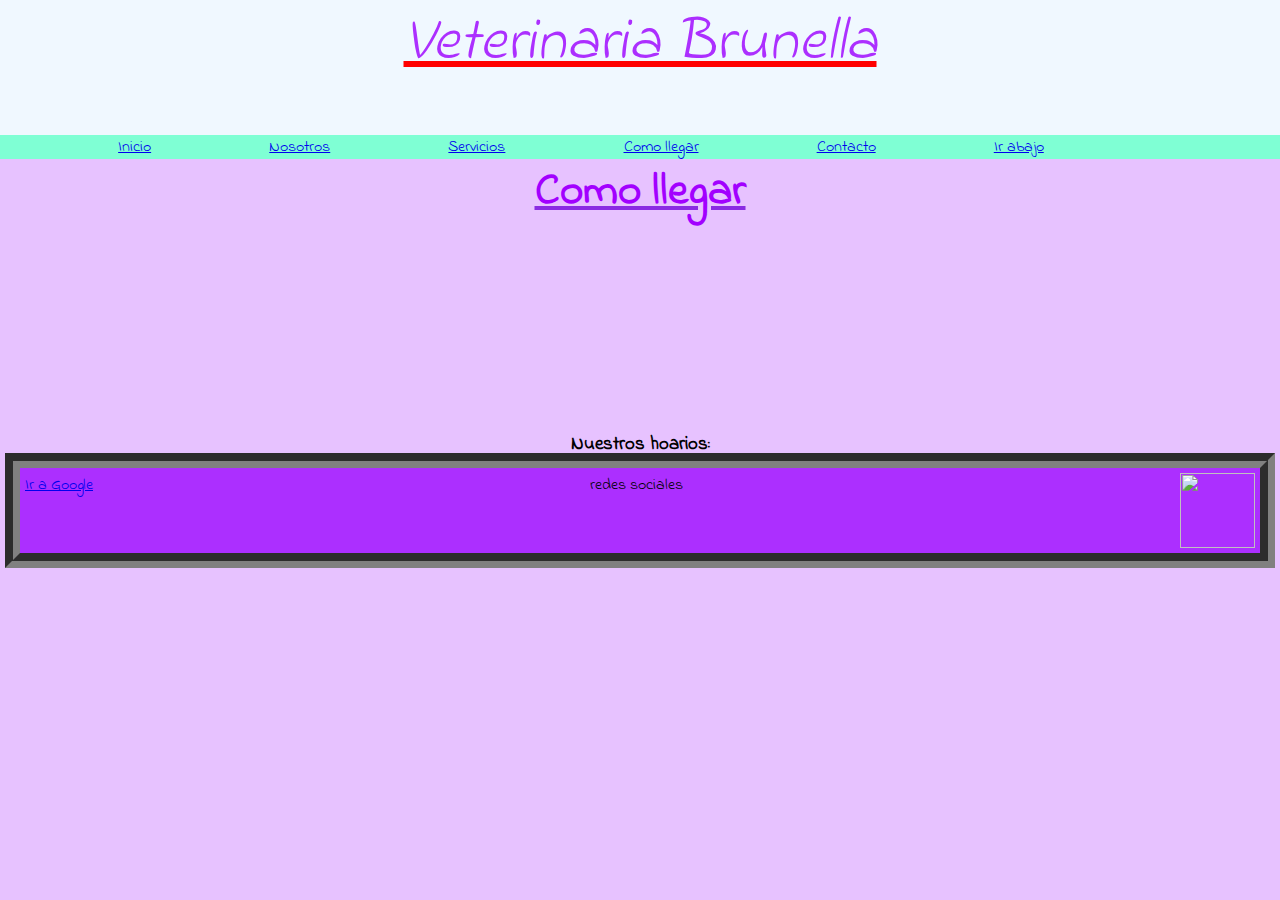
==== paginas/comollegar.html @ 5ef9a54f "inicio git todos los archivos" ====
<!DOCTYPE html>
<html lang="es">
<head>
    <meta charset="UTF-8">
    <meta http-equiv="X-UA-Compatible" content="IE=edge">
    <meta name="viewport" content="width=device-width, initial-scale=1.0">
    <link rel="stylesheet" href="../normalize.css">
    <link rel="stylesheet" href="../estilos.css">
    <title>Veterinaria Brunella</title>
    <link rel="shortcut icon" href="../Multimedia/icono.png" type="image/x-icon">
    <link rel="preconnect" href="https://fonts.googleapis.com">
    <link rel="preconnect" href="https://fonts.gstatic.com" crossorigin>
    <link href="https://fonts.googleapis.com/css2?family=Indie+Flower&display=swap" rel="stylesheet">
</head>
<body>
    <header class="encabezado">
        <h1>Veterinaria Brunella</h1><br><br>
        <nav>
            <a href="../index.html">Inicio</a>
            <a href="/paginas/nosotros.html">Nosotros</a>
            <a href="/paginas/servicios.html">Servicios</a>
            <a href="/paginas/comollegar.html">Como llegar</a>
            <a href="/paginas/contacto.html">Contacto</a>
            <a href="#abajo">Ir abajo</a>
        <nav>
        
    </header>

    <div >
        <h2>Como llegar</h2><br><br>
        <iframe src="https://www.google.com/maps/embed?pb=!1m14!1m8!1m3!1d13122.14279586924!2d-58.4001043!3d-34.691666!3m2!1i1024!2i768!4f13.1!3m3!1m2!1s0x0%3A0x750b2d71292a50b9!2sVeterinaria%20Brunella!5e0!3m2!1ses!2sar!4v1655520952733!5m2!1ses!2sar" width="50%" height="80%" style="border:0;" allowfullscreen="" loading="lazy" referrerpolicy="no-referrer-when-downgrade"></iframe>
        <h3>Nuestros hoarios:</h3>
    </div>
    
    <footer id="abajo">
        <a href="https://www.google.com/webhp?authuser=1">Ir a Google</a>
        redes sociales<img src="../Multimedia/icono.png" alt="" height="75" width="75">
        
    </footer>
</body>
</html>
---- estilos.css ----
*{
    margin: 0;
    padding: 0;
}

body{
    text-align: center;
    font-family: 'Indie Flower', cursive;
    background-color: rgba(172, 47, 255, 0.295);
}

nav{
    background-color: aquamarine;
    display: flex;
    flex-direction: row;
    flex-wrap: wrap;
    justify-content: space-evenly;

}

.main{
    display: grid;
    
    grid-template-columns: repeat(2, 1fr);
    grid-template-rows: 300px 300px;
    
    grid-gap: 10px;
}

.item1{
    grid-column: 1/2;
    grid-row: 1/3;
    background-image: url(/multimedia/gatitos.png);
    background-size: cover;
    background-position: center;
}
.item2{
    grid-column: 2/3;
    grid-row: 1/2;
}
.item3{
    grid-column: 2/3;
    grid-row: 2/3;
}

.nosotros{
    text-align: left;
    margin: 5px;
    border: auto;
    padding: 30px;
}

div p{
    font-size: 20px;
    font-weight: bold;
}

section p{
    font-size: 20px;
    font-weight: bold;
}

.encabezado{
    background-color: aliceblue;
    background-image: url(./Multimedia/perri.jpg.jpg);
    background-size: cover;
    background-repeat: no-repeat;
    background-position: bottom;
    background-attachment: fixed;
}

h1{
    color: rgb(172, 47, 255);
    font-weight: 150;
    font-style: italic;
    font-size: 60px;
    text-decoration: underline red;
}

h2{
    color: rgb(162, 0, 255);
    font-weight: 4px;
    font-style: normal;
    font-size: 45px;
    text-decoration: underline blueviolet;
}

footer{
    background-color: rgb(172, 47, 255);
    border: 15px solid red;
    border-style: groove;
    border-color: grey;
    border-width: 15px;
    
    
    width: auto;
    margin: 5px;
    margin-bottom: 0px;
    padding: 5px;
    bottom: 10px;

    position: relative;
    display: flex;
    justify-content: space-between;
}

@media screen and (max-width: 1200px){
    .main{
        grid-template-rows: auto;
    }
}
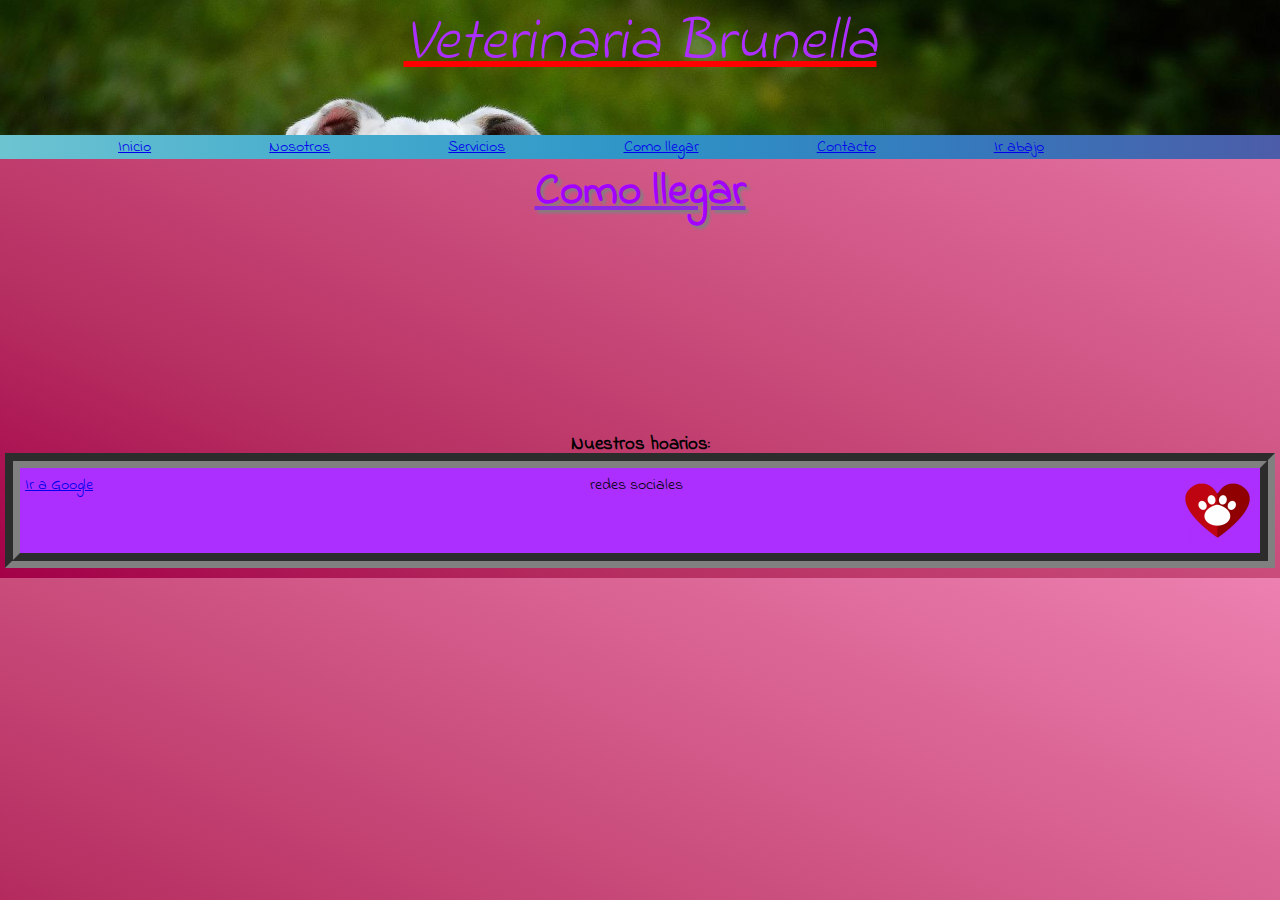
==== commit f48f48cc: "boostrap01" ====
--- a/paginas/comollegar.html
+++ b/paginas/comollegar.html
@@ -7,7 +7,7 @@
     <link rel="stylesheet" href="../normalize.css">
     <link rel="stylesheet" href="../estilos.css">
     <title>Veterinaria Brunella</title>
-    <link rel="shortcut icon" href="../Multimedia/icono.png" type="image/x-icon">
+    <link rel="shortcut icon" href="../multimedia/icono.png" type="image/x-icon">
     <link rel="preconnect" href="https://fonts.googleapis.com">
     <link rel="preconnect" href="https://fonts.gstatic.com" crossorigin>
     <link href="https://fonts.googleapis.com/css2?family=Indie+Flower&display=swap" rel="stylesheet">
@@ -17,10 +17,10 @@
         <h1>Veterinaria Brunella</h1><br><br>
         <nav>
             <a href="../index.html">Inicio</a>
-            <a href="/paginas/nosotros.html">Nosotros</a>
-            <a href="/paginas/servicios.html">Servicios</a>
-            <a href="/paginas/comollegar.html">Como llegar</a>
-            <a href="/paginas/contacto.html">Contacto</a>
+            <a href="nosotros.html">Nosotros</a>
+            <a href="servicios.html">Servicios</a>
+            <a href="comollegar.html">Como llegar</a>
+            <a href="contacto.html">Contacto</a>
             <a href="#abajo">Ir abajo</a>
         <nav>
         
@@ -34,7 +34,7 @@
     
     <footer id="abajo">
         <a href="https://www.google.com/webhp?authuser=1">Ir a Google</a>
-        redes sociales<img src="../Multimedia/icono.png" alt="" height="75" width="75">
+        redes sociales<img src="../multimedia/icono.png" alt="" height="75" width="75">
         
     </footer>
 </body>
--- a/estilos.css
+++ b/estilos.css
@@ -6,11 +6,19 @@
 body{
     text-align: center;
     font-family: 'Indie Flower', cursive;
-    background-color: rgba(172, 47, 255, 0.295);
+    background-image: linear-gradient(to right top, #a30048, #b62f61, #c94c7b, #db6696, #ec80b0);
 }
 
+nav a:hover{
+    background-color: violet;
+    transition: 1.25s;
+    
+}
+
+
 nav{
-    background-color: aquamarine;
+    background-image: linear-gradient(to right, #6dc4d1, #47adcd, #2e94c7, #3579bc, #4c5ca8);
+    background-image: linear-gradient(to right, #6dc4d1, #47adcd, #2e94c7, #3579bc, #4c5ca8); 
     display: flex;
     flex-direction: row;
     flex-wrap: wrap;
@@ -31,9 +39,20 @@
     grid-column: 1/2;
     grid-row: 1/3;
     background-image: url(/multimedia/gatitos.png);
+    animation: ease-in animat 1s ;
+    
     background-size: cover;
     background-position: center;
 }
+
+@keyframes animat{
+    0%{
+        transform: scale(0);
+    }100%{
+        transform: scale(1);
+    }
+}
+
 .item2{
     grid-column: 2/3;
     grid-row: 1/2;
@@ -62,7 +81,7 @@
 
 .encabezado{
     background-color: aliceblue;
-    background-image: url(./Multimedia/perri.jpg.jpg);
+    background-image: url(./multimedia/perri.jpg.jpg);
     background-size: cover;
     background-repeat: no-repeat;
     background-position: bottom;
@@ -83,11 +102,12 @@
     font-style: normal;
     font-size: 45px;
     text-decoration: underline blueviolet;
+    text-shadow: 3px 3px 3px gray;
 }
 
 footer{
     background-color: rgb(172, 47, 255);
-    border: 15px solid red;
+    border: 10px solid red;
     border-style: groove;
     border-color: grey;
     border-width: 15px;
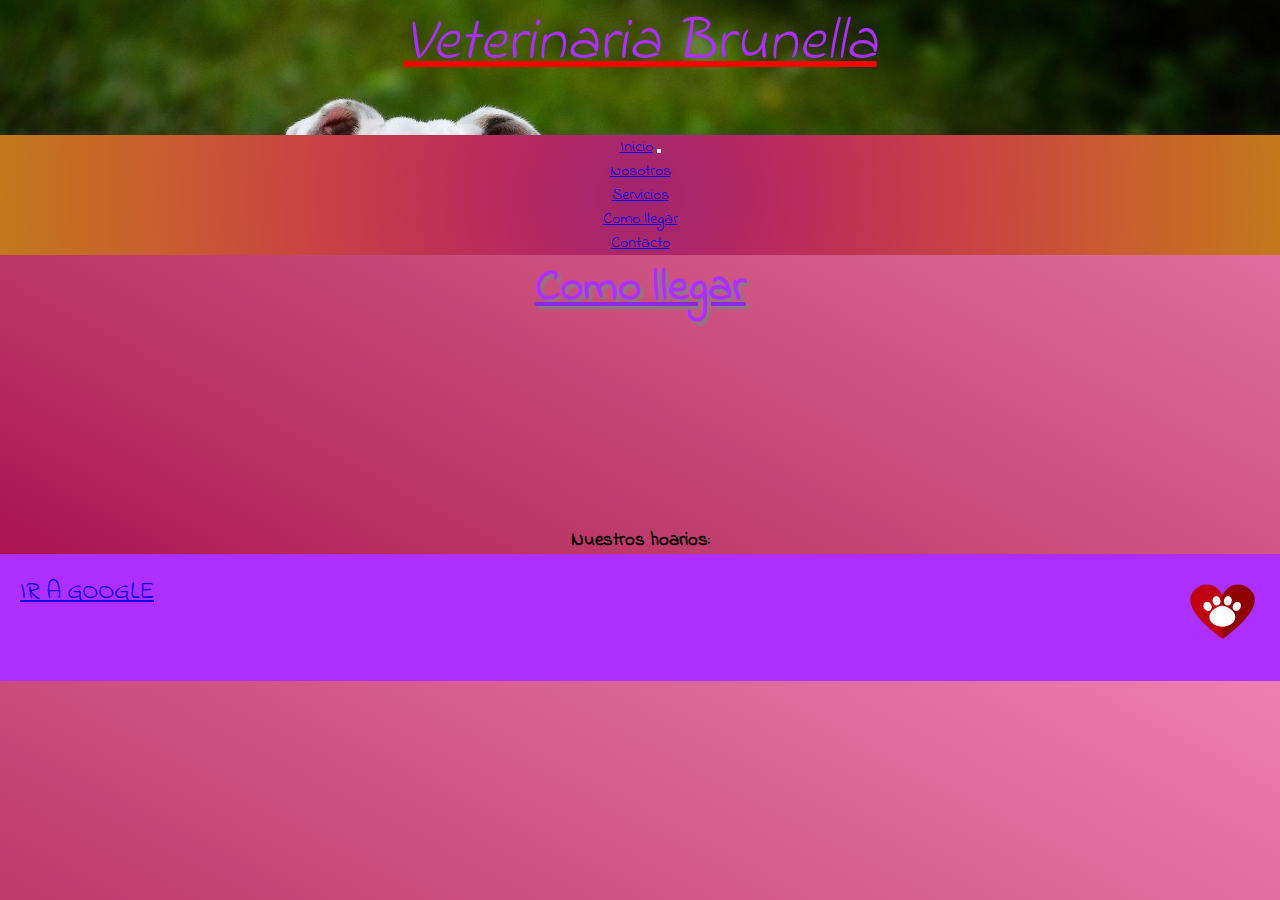
==== commit 8dcce91e: "Mejorando el SEO" ====
--- a/paginas/comollegar.html
+++ b/paginas/comollegar.html
@@ -4,6 +4,10 @@
     <meta charset="UTF-8">
     <meta http-equiv="X-UA-Compatible" content="IE=edge">
     <meta name="viewport" content="width=device-width, initial-scale=1.0">
+    <meta name="description" content="veterinaria en lanus, los mejores de la zona">
+    <meta name="keywords" content="veterinaria, cerca, emergencia, contacto, experiencia, veterinarios, veterinaria lanus, profesional veterinario,">
+    <link rel="stylesheet" href="https://cdn.jsdelivr.net/npm/bootstrap@4.6.2/dist/css/bootstrap.min.css" integrity="sha384-xOolHFLEh07PJGoPkLv1IbcEPTNtaed2xpHsD9ESMhqIYd0nLMwNLD69Npy4HI+N" crossorigin="anonymous">
+    <link rel="stylesheet" href="./estilos.css">
     <link rel="stylesheet" href="../normalize.css">
     <link rel="stylesheet" href="../estilos.css">
     <title>Veterinaria Brunella</title>
@@ -11,18 +15,38 @@
     <link rel="preconnect" href="https://fonts.googleapis.com">
     <link rel="preconnect" href="https://fonts.gstatic.com" crossorigin>
     <link href="https://fonts.googleapis.com/css2?family=Indie+Flower&display=swap" rel="stylesheet">
+    <link rel="stylesheet" href="https://cdnjs.cloudflare.com/ajax/libs/font-awesome/6.1.2/css/all.min.css" integrity="sha512-1sCRPdkRXhBV2PBLUdRb4tMg1w2YPf37qatUFeS7zlBy7jJI8Lf4VHwWfZZfpXtYSLy85pkm9GaYVYMfw5BC1A==" crossorigin="anonymous" referrerpolicy="no-referrer" />
 </head>
 <body>
     <header class="encabezado">
         <h1>Veterinaria Brunella</h1><br><br>
-        <nav>
-            <a href="../index.html">Inicio</a>
-            <a href="nosotros.html">Nosotros</a>
-            <a href="servicios.html">Servicios</a>
-            <a href="comollegar.html">Como llegar</a>
-            <a href="contacto.html">Contacto</a>
-            <a href="#abajo">Ir abajo</a>
-        <nav>
+        <nav class="navbar navbar-expand-lg navbar-dark ">
+            <div class="container-fluid">
+                <a class="navbar-brand" href="../index.html">Inicio</a>
+                <button class="navbar-toggler" type="button" data-bs-toggle="collapse"
+                    data-bs-target="#navbarSupportedContent" aria-controls="navbarSupportedContent" aria-expanded="false"
+                    aria-label="Toggle navigation">
+                    <span class="navbar-toggler-icon"></span>
+                </button>
+                <div class="collapse navbar-collapse" id="navbarSupportedContent">
+                    <ul class="navbar-nav me-auto mb-2 mb-lg-0">
+                        <li class="nav-item">
+                            <a class="nav-link active" aria-current="page" href="nosotros.html">Nosotros</a>
+                        </li>
+                        <li class="nav-item">
+                            <a class="nav-link" href="servicios.html">Servicios</a>
+                        </li>
+                        <li class="nav-item">
+                            <a class="nav-link" href="comollegar.html">Como llegar</a>
+                        </li>
+                        <li class="nav-item">
+                            <a class="nav-link" href="contacto.html">Contacto</a>
+                        </li>
+                        
+                    </ul>
+                </div>
+            </div>
+        </nav>
         
     </header>
 
@@ -33,9 +57,16 @@
     </div>
     
     <footer id="abajo">
-        <a href="https://www.google.com/webhp?authuser=1">Ir a Google</a>
-        redes sociales<img src="../multimedia/icono.png" alt="" height="75" width="75">
-        
+        <div><a href="https://www.google.com/webhp?authuser=1">Ir a Google</a></div>
+        <div>
+            <i class="fa-brands fa-facebook"></i>
+            <i class="fa-brands fa-instagram"></i>
+            <i class="fa-brands fa-twitter"></i>
+        </div>
+        <div><img src="../multimedia/icono.png" alt="" height="75" width="75"></div>
     </footer>
+    <script src="https://cdn.jsdelivr.net/npm/jquery@3.5.1/dist/jquery.slim.min.js" integrity="sha384-DfXdz2htPH0lsSSs5nCTpuj/zy4C+OGpamoFVy38MVBnE+IbbVYUew+OrCXaRkfj" crossorigin="anonymous"></script>
+    <script src="https://cdn.jsdelivr.net/npm/popper.js@1.16.1/dist/umd/popper.min.js" integrity="sha384-9/reFTGAW83EW2RDu2S0VKaIzap3H66lZH81PoYlFhbGU+6BZp6G7niu735Sk7lN" crossorigin="anonymous"></script>
+    <script src="https://cdn.jsdelivr.net/npm/bootstrap@4.6.2/dist/js/bootstrap.min.js" integrity="sha384-+sLIOodYLS7CIrQpBjl+C7nPvqq+FbNUBDunl/OZv93DB7Ln/533i8e/mZXLi/P+" crossorigin="anonymous"></script>
 </body>
 </html>--- a/estilos.css
+++ b/estilos.css
@@ -1,131 +1,132 @@
-*{
-    margin: 0;
-    padding: 0;
+* {
+  margin: 0;
+  padding: 0;
 }
 
-body{
-    text-align: center;
-    font-family: 'Indie Flower', cursive;
-    background-image: linear-gradient(to right top, #a30048, #b62f61, #c94c7b, #db6696, #ec80b0);
+body {
+  text-align: center;
+  font-family: "Indie Flower", cursive;
+  background-image: linear-gradient(to right top, #a30048, #b62f61, #c94c7b, #db6696, #ec80b0);
 }
 
-nav a:hover{
-    background-color: violet;
-    transition: 1.25s;
-    
+nav a:hover {
+  background-color: violet;
+  transition: 1s;
 }
 
-
-nav{
-    background-image: linear-gradient(to right, #6dc4d1, #47adcd, #2e94c7, #3579bc, #4c5ca8);
-    background-image: linear-gradient(to right, #6dc4d1, #47adcd, #2e94c7, #3579bc, #4c5ca8); 
-    display: flex;
-    flex-direction: row;
-    flex-wrap: wrap;
-    justify-content: space-evenly;
-
+nav {
+  background-image: radial-gradient(circle, #a12470, #ba2c5b, #c74245, #c95d2f, #c2791b);
 }
 
-.main{
-    display: grid;
-    
-    grid-template-columns: repeat(2, 1fr);
-    grid-template-rows: 300px 300px;
-    
-    grid-gap: 10px;
+.main {
+  display: grid;
+  grid-template-columns: repeat(2, 1fr);
+  grid-template-rows: 300px 300px;
+  grid-gap: 10px;
 }
 
-.item1{
-    grid-column: 1/2;
-    grid-row: 1/3;
-    background-image: url(/multimedia/gatitos.png);
-    animation: ease-in animat 1s ;
-    
-    background-size: cover;
-    background-position: center;
+.item1 {
+  grid-column: 1/2;
+  grid-row: 1/3;
+  background-image: url(./multimedia/gatitos.png);
+  -webkit-animation: ease-in animat 1s;
+          animation: ease-in animat 1s;
+  background-size: cover;
+  background-position: center;
 }
 
-@keyframes animat{
-    0%{
-        transform: scale(0);
-    }100%{
-        transform: scale(1);
-    }
+@-webkit-keyframes animat {
+  0% {
+    transform: scale(0);
+  }
+  100% {
+    transform: scale(1);
+  }
 }
 
-.item2{
-    grid-column: 2/3;
-    grid-row: 1/2;
+@keyframes animat {
+  0% {
+    transform: scale(0);
+  }
+  100% {
+    transform: scale(1);
+  }
 }
-.item3{
-    grid-column: 2/3;
-    grid-row: 2/3;
+.item2 {
+  grid-column: 2/3;
+  grid-row: 1/2;
 }
 
-.nosotros{
-    text-align: left;
-    margin: 5px;
-    border: auto;
-    padding: 30px;
+.item3 {
+  grid-column: 2/3;
+  grid-row: 2/3;
 }
 
-div p{
-    font-size: 20px;
-    font-weight: bold;
+.nosotros {
+  text-align: left;
+  margin: 5px;
+  border: auto;
+  padding: 30px;
 }
 
-section p{
-    font-size: 20px;
-    font-weight: bold;
+div p {
+  font-size: 20px;
+  font-weight: bold;
 }
 
-.encabezado{
-    background-color: aliceblue;
-    background-image: url(./multimedia/perri.jpg.jpg);
-    background-size: cover;
-    background-repeat: no-repeat;
-    background-position: bottom;
-    background-attachment: fixed;
+section p {
+  font-size: 20px;
+  font-weight: bold;
 }
 
-h1{
-    color: rgb(172, 47, 255);
-    font-weight: 150;
-    font-style: italic;
-    font-size: 60px;
-    text-decoration: underline red;
+.encabezado {
+  background-color: aliceblue;
+  background-image: url(./multimedia/perri.jpg.jpg);
+  background-size: cover;
+  background-repeat: no-repeat;
+  background-position: bottom;
+  background-attachment: fixed;
 }
 
-h2{
-    color: rgb(162, 0, 255);
-    font-weight: 4px;
-    font-style: normal;
-    font-size: 45px;
-    text-decoration: underline blueviolet;
-    text-shadow: 3px 3px 3px gray;
+h1 {
+  color: rgb(172, 47, 255);
+  font-weight: 150;
+  font-style: italic;
+  font-size: 60px;
+  -webkit-text-decoration: underline red;
+          text-decoration: underline red;
 }
 
-footer{
-    background-color: rgb(172, 47, 255);
-    border: 10px solid red;
-    border-style: groove;
-    border-color: grey;
-    border-width: 15px;
-    
-    
-    width: auto;
-    margin: 5px;
-    margin-bottom: 0px;
-    padding: 5px;
-    bottom: 10px;
-
-    position: relative;
-    display: flex;
-    justify-content: space-between;
+h2 {
+  color: rgb(172, 47, 255);
+  font-weight: 4px;
+  font-style: normal;
+  font-size: 45px;
+  -webkit-text-decoration: underline blueviolet;
+          text-decoration: underline blueviolet;
+  text-shadow: 3px 3px 3px gray;
 }
 
-@media screen and (max-width: 1200px){
-    .main{
-        grid-template-rows: auto;
-    }
-}+footer {
+  background-color: rgb(172, 47, 255);
+  color: white;
+  text-align: center;
+  font-size: 25px;
+  text-transform: uppercase;
+  padding: 20px;
+  position: relative;
+  display: flex;
+  justify-content: space-between;
+}
+footer div i:hover {
+  color: black;
+  cursor: pointer;
+  transform: translateY(-20px);
+  transition: all 0.7s;
+}
+
+@media screen and (max-width: 1200px) {
+  .main {
+    grid-template-rows: auto;
+  }
+}/*# sourceMappingURL=estilos.css.map */